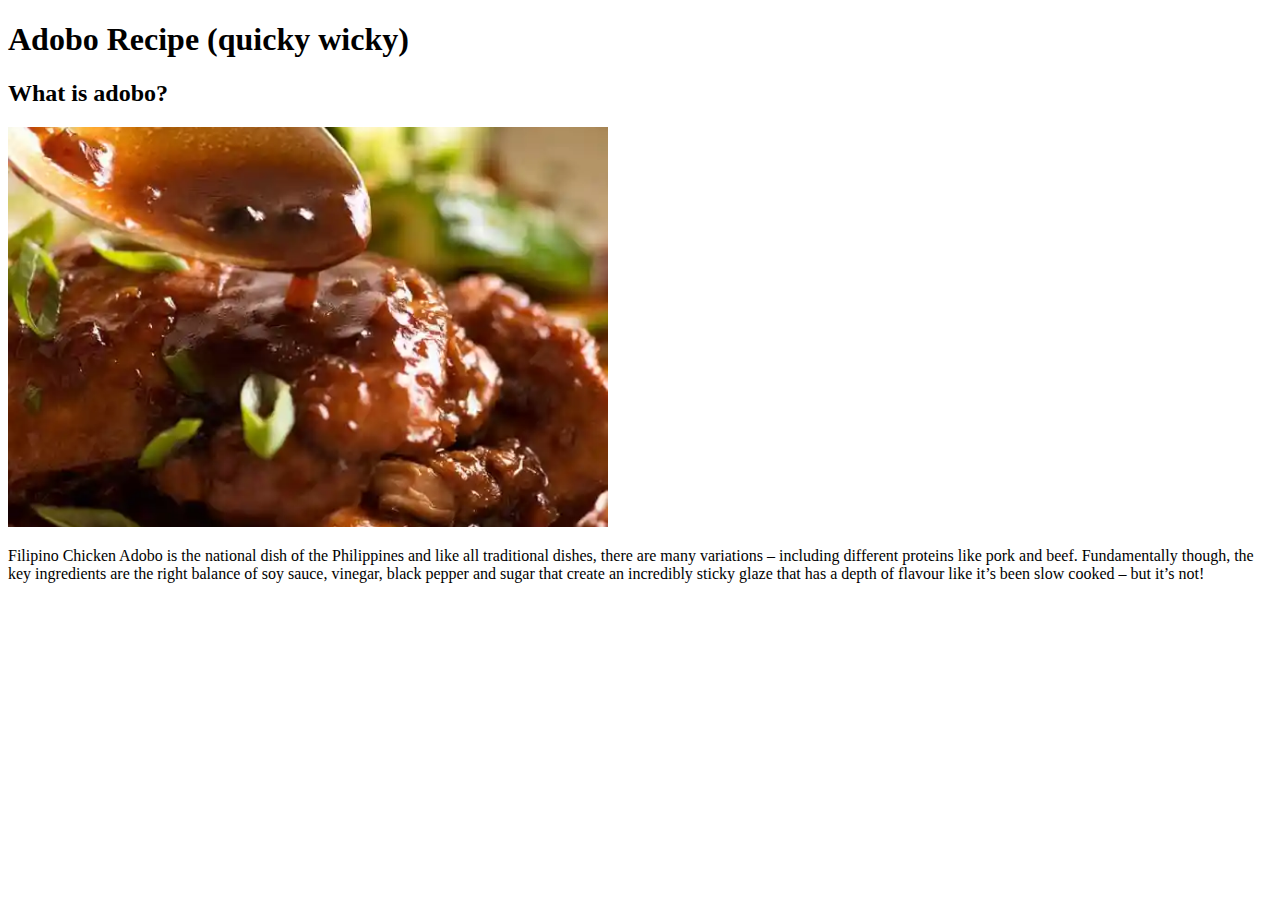
==== adobo.html @ f41b57f2 "Release version 1.0.0" ====
<!DOCTYPE html>
<html>
  <head>
    <meta charset="UTF-8" />
    <title>Adobo special</title>
    <link rel="stylesheet" href="./assets/style.css" />
  </head>
  <body>
    <h1>Adobo Recipe (quicky wicky)</h1>
    <h2>What is adobo?</h2>
    <img
      class="adobo"
      src="./images/Filipino-Chicken-Adobo_8.webp"
      alt="chicken braised in soysauce and garlic with garnish of chopped green onion"
    />
    <p>
      Filipino Chicken Adobo is the national dish of the Philippines and like
      all traditional dishes, there are many variations – including different
      proteins like pork and beef. Fundamentally though, the key ingredients are
      the right balance of soy sauce, vinegar, black pepper and sugar that
      create an incredibly sticky glaze that has a depth of flavour like it’s
      been slow cooked – but it’s not!
    </p>
  </body>
</html>
---- assets/style.css ----
.adobo {
  width: 600px;
  height: 400px;
  object-fit: cover;
}
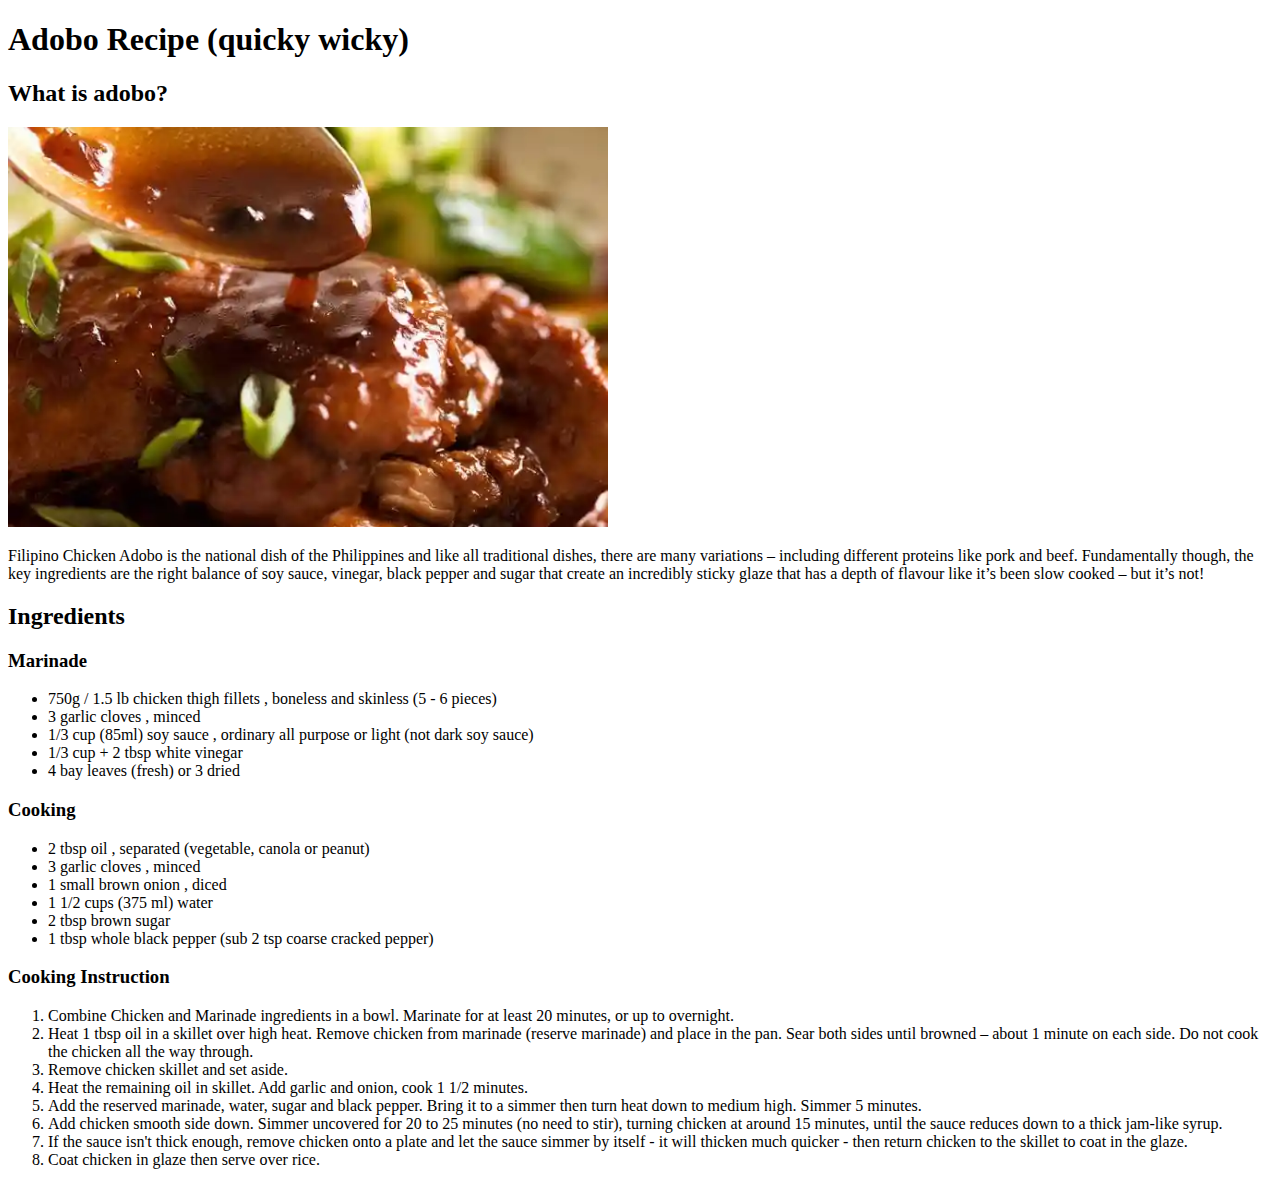
==== commit f271eb68: "Add description for ingredient and cooking instruction for adobo recipe section" ====
--- a/adobo.html
+++ b/adobo.html
@@ -21,5 +21,63 @@
       create an incredibly sticky glaze that has a depth of flavour like it’s
       been slow cooked – but it’s not!
     </p>
+    <h2>Ingredients</h2>
+    <h3>Marinade</h3>
+    <ul>
+      <li>
+        750g / 1.5 lb chicken thigh fillets , boneless and skinless (5 - 6
+        pieces)
+      </li>
+      <li>3 garlic cloves , minced</li>
+      <li>
+        1/3 cup (85ml) soy sauce , ordinary all purpose or light (not dark soy
+        sauce)
+      </li>
+      <li>1/3 cup + 2 tbsp white vinegar</li>
+      <li>4 bay leaves (fresh) or 3 dried</li>
+    </ul>
+    <h3>Cooking</h3>
+    <ul>
+      <li>2 tbsp oil , separated (vegetable, canola or peanut)</li>
+      <li>3 garlic cloves , minced</li>
+      <li>1 small brown onion , diced</li>
+      <li>1 1/2 cups (375 ml) water</li>
+      <li>2 tbsp brown sugar</li>
+      <li>1 tbsp whole black pepper (sub 2 tsp coarse cracked pepper)</li>
+    </ul>
+
+    <h3>Cooking Instruction</h3>
+    <ol>
+      <li>
+        Combine Chicken and Marinade ingredients in a bowl. Marinate for at
+        least 20 minutes, or up to overnight.
+      </li>
+      <li>
+        Heat 1 tbsp oil in a skillet over high heat. Remove chicken from
+        marinade (reserve marinade) and place in the pan. Sear both sides until
+        browned – about 1 minute on each side. Do not cook the chicken all the
+        way through.
+      </li>
+      <li>Remove chicken skillet and set aside.</li>
+      <li>
+        Heat the remaining oil in skillet. Add garlic and onion, cook 1 1/2
+        minutes.
+      </li>
+      <li>
+        Add the reserved marinade, water, sugar and black pepper. Bring it to a
+        simmer then turn heat down to medium high. Simmer 5 minutes.
+      </li>
+      <li>
+        Add chicken smooth side down. Simmer uncovered for 20 to 25 minutes (no
+        need to stir), turning chicken at around 15 minutes, until the sauce
+        reduces down to a thick jam-like syrup.
+      </li>
+      <li>
+        If the sauce isn't thick enough, remove chicken onto a plate and let the
+        sauce simmer by itself - it will thicken much quicker - then return
+        chicken to the skillet to coat in the glaze.
+      </li>
+      <li>Coat chicken in glaze then serve over rice.</li>
+    </ol>
   </body>
 </html>
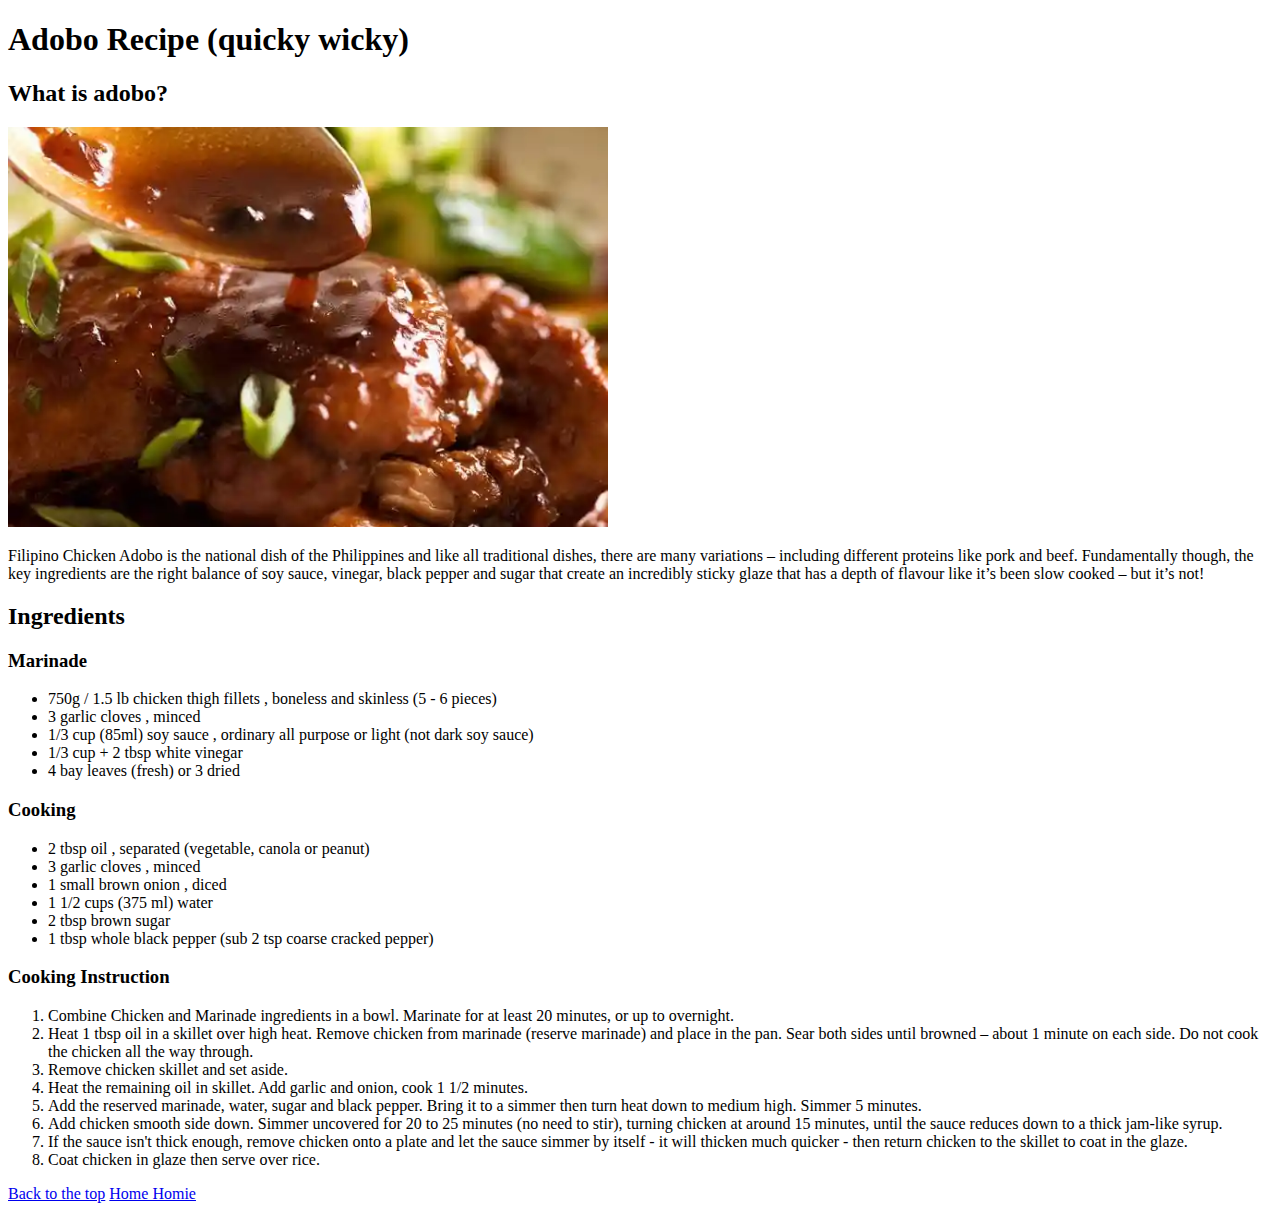
==== commit 9556ad8c: "Add description in ingredient and cooking instruction for lumpia section." ====
--- a/adobo.html
+++ b/adobo.html
@@ -6,7 +6,7 @@
     <link rel="stylesheet" href="./assets/style.css" />
   </head>
   <body>
-    <h1>Adobo Recipe (quicky wicky)</h1>
+    <h1 id="header">Adobo Recipe (quicky wicky)</h1>
     <h2>What is adobo?</h2>
     <img
       class="adobo"
@@ -79,5 +79,7 @@
       </li>
       <li>Coat chicken in glaze then serve over rice.</li>
     </ol>
+    <a href="#header">Back to the top</a>
+    <a href="./index.html">Home Homie</a>
   </body>
 </html>
--- a/assets/style.css
+++ b/assets/style.css
@@ -3,3 +3,9 @@
   height: 400px;
   object-fit: cover;
 }
+
+.lumpia {
+  width: 600px;
+  height: 400px;
+  object-fit: cover;
+}
